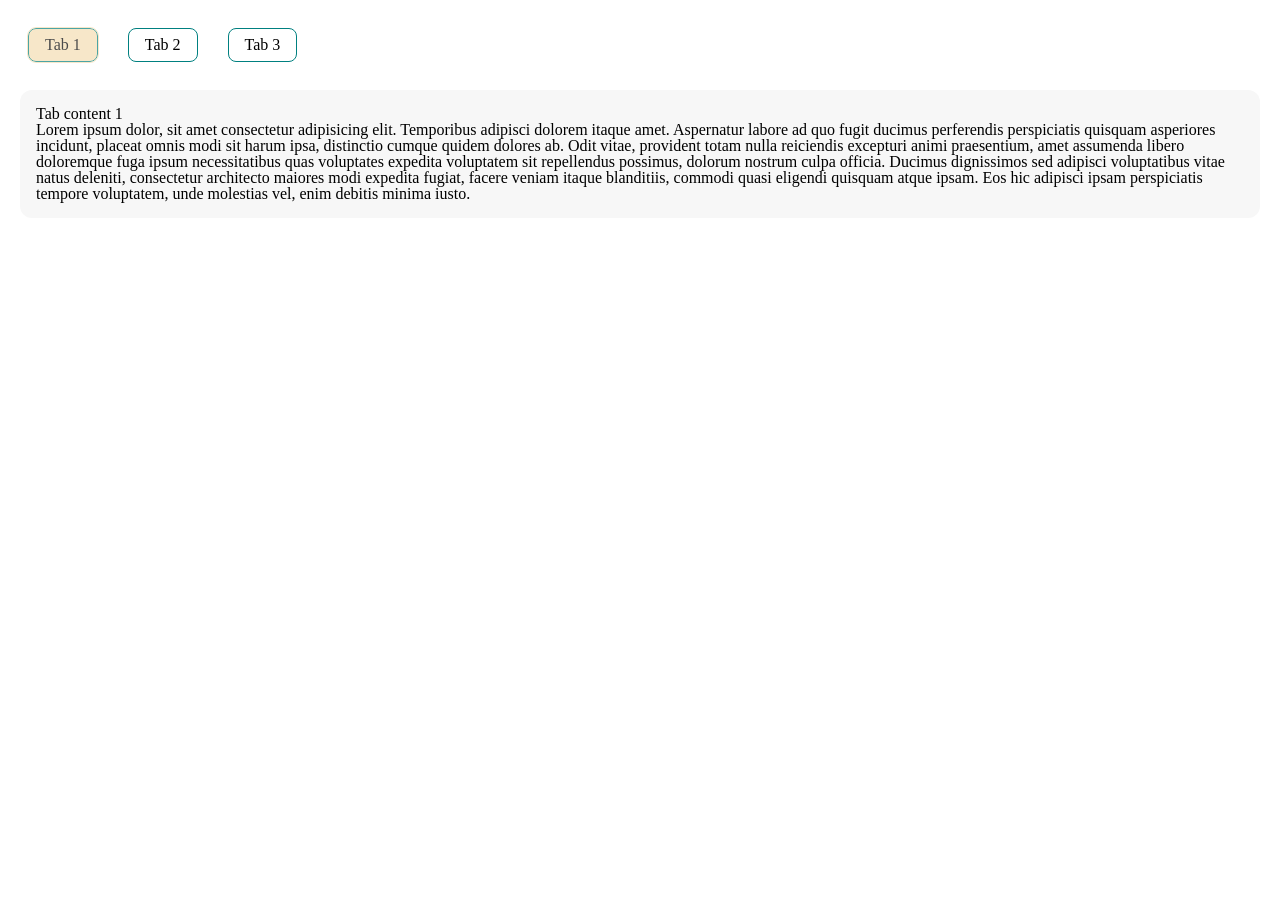
==== instructor/index.html @ 912cb60b "them bai sua cua giang vien: xay dung logic khoi tao cho Tabzy" ====
<!doctype html>
<html lang="en">
    <head>
        <meta charset="UTF-8" />
        <meta name="viewport" content="width=device-width, initial-scale=1.0" />
        <title>JS Tabs</title>

        <link rel="stylesheet" href="./styles.css" />
    </head>
    <body>
        <ul class="btn-row" id="tabs">
            <li>
                <a class="btn" href="#tab1">Tab 1</a>
            </li>
            <li>
                <a class="btn" href="#tab2">Tab 2</a>
            </li>
            <li>
                <a class="btn" href="#tab3">Tab 3</a>
            </li>
        </ul>

        <!-- Tab1 khi có class --active sẽ ẩn nội dung những tabs khác -->
        <div class="tabs">
            <div id="tab1">
                <h2>Tab content 1</h2>
                <p>
                    Lorem ipsum dolor, sit amet consectetur adipisicing elit. Temporibus adipisci dolorem itaque amet. Aspernatur labore ad quo fugit ducimus perferendis perspiciatis quisquam asperiores incidunt, placeat omnis modi sit harum ipsa, distinctio cumque quidem dolores ab. Odit vitae, provident totam nulla reiciendis excepturi animi praesentium, amet assumenda libero doloremque fuga ipsum necessitatibus quas voluptates expedita voluptatem sit repellendus possimus, dolorum nostrum
                    culpa officia. Ducimus dignissimos sed adipisci voluptatibus vitae natus deleniti, consectetur architecto maiores modi expedita fugiat, facere veniam itaque blanditiis, commodi quasi eligendi quisquam atque ipsam. Eos hic adipisci ipsam perspiciatis tempore voluptatem, unde molestias vel, enim debitis minima iusto.
                </p>
            </div>
            <div id="tab2">
                <h2>Tab content 2</h2>
                <p>
                    Lorem ipsum, dolor sit amet consectetur adipisicing elit. Optio blanditiis a voluptatum explicabo corrupti, ex fugit! Neque numquam repellat fugiat? Nobis, velit quis, ullam eos maxime doloribus animi eius nostrum minima iste quia quae nisi amet asperiores reiciendis a corporis vero rem praesentium quisquam natus necessitatibus tenetur. Quia laborum ut eum, eligendi quisquam ipsum, quidem possimus amet dicta quasi suscipit at nemo placeat qui quo excepturi. Nesciunt, sint.
                    Eos aliquam eius adipisci. Accusantium, ratione accusamus suscipit porro beatae impedit veniam commodi ad a mollitia atque sapiente aut molestiae rem modi vero, dolorem veritatis cupiditate molestias totam. Minus soluta mollitia consequuntur quidem labore corporis voluptates sapiente iure, natus illum nam eos quo vel asperiores, eveniet sequi, aliquam excepturi laborum error hic? Accusantium ab, quasi tempora necessitatibus officia quia repellat quod aut totam suscipit, alias
                    dolores iste at voluptate iure, omnis aspernatur consequuntur hic inventore odio nulla ullam possimus adipisci. Odio, quia!
                </p>
            </div>
            <div id="tab3">
                <h2>Tab content 3</h2>
                <p>
                    Lorem ipsum dolor sit amet consectetur adipisicing elit. Dolorem expedita debitis unde placeat, nihil ipsum possimus, accusamus neque ratione similique voluptate cumque eius pariatur est dolorum mollitia nam repellat quo labore laudantium molestiae impedit blanditiis corrupti animi. Culpa hic tenetur ipsa. Fuga accusantium excepturi numquam doloribus, quae earum, quaerat ab recusandae doloremque necessitatibus voluptatem minima ex ut modi illum praesentium libero saepe
                    mollitia at voluptates sed fugit dicta eos amet. Nisi voluptatum autem aliquam iusto est cupiditate soluta iste commodi. Asperiores perspiciatis est nesciunt ab et voluptas ratione quo optio nemo inventore accusamus, obcaecati eligendi animi dolorem, at sequi fugit nihil impedit aliquam ipsum dicta quod dignissimos! Optio asperiores beatae omnis consequuntur? Facilis quaerat repudiandae laborum unde quasi esse corporis, quam earum sint, amet provident nemo quos veritatis quas
                    impedit minus at velit? Ducimus ut quasi esse at doloremque magnam et praesentium, pariatur quas expedita laborum nemo nostrum beatae? Eos aliquam perspiciatis voluptatem earum non exercitationem! Tempora debitis nesciunt quos minima, vero reiciendis voluptates. Temporibus eaque unde deserunt. Quis eveniet modi tempore? Aliquid voluptates, perspiciatis eum at commodi facilis consequatur tempora eos quidem animi nemo nihil excepturi aliquam laboriosam explicabo delectus fugiat
                    error rerum autem possimus molestias. Ipsum, iure architecto.
                </p>
            </div>
        </div>
    </body>
    <script src="./tabs.js"></script>
</html>
---- instructor/styles.css ----
html,
body,
div,
span,
applet,
object,
iframe,
h1,
h2,
h3,
h4,
h5,
h6,
p,
blockquote,
pre,
a,
abbr,
acronym,
address,
big,
cite,
code,
del,
dfn,
em,
img,
ins,
kbd,
q,
s,
samp,
small,
strike,
strong,
sub,
sup,
tt,
var,
b,
u,
i,
center,
dl,
dt,
dd,
ol,
ul,
li,
fieldset,
form,
label,
legend,
table,
caption,
tbody,
tfoot,
thead,
tr,
th,
td,
article,
aside,
canvas,
details,
embed,
figure,
figcaption,
footer,
header,
hgroup,
menu,
nav,
output,
ruby,
section,
summary,
time,
mark,
audio,
video {
    margin: 0;
    padding: 0;
    border: 0;
    font-size: 100%;
    font: inherit;
    vertical-align: baseline;
}
/* HTML5 display-role reset for older browsers */
article,
aside,
details,
figcaption,
figure,
footer,
header,
hgroup,
menu,
nav,
section {
    display: block;
}
body {
    line-height: 1;
}
ol,
ul {
    list-style: none;
}
blockquote,
q {
    quotes: none;
}
blockquote:before,
blockquote:after,
q:before,
q:after {
    content: "";
    content: none;
}
table {
    border-collapse: collapse;
    border-spacing: 0;
}

a {
    text-decoration: none;
    color: inherit;
}

body {
    padding: 20px;
}

.btn-row {
    display: flex;
    gap: 30px;
    align-items: center;
    padding: 8px;
}

.btn-row li {
    display: flex;
}

.btn {
    width: 100%;
    border-radius: 8px;
    display: inline-block;
    text-align: center;
    padding: 8px 16px;
    border: 1px solid teal;
}

.tabs {
    margin-top: 20px;
    border-radius: 12px;
    background: #f7f7f7;
    padding: 16px;
}

.Tabzy--active {
    opacity: 0.7;
    outline: 1px solid wheat;
    background: wheat;
    border-radius: 8px;
    width: fit-content;
}
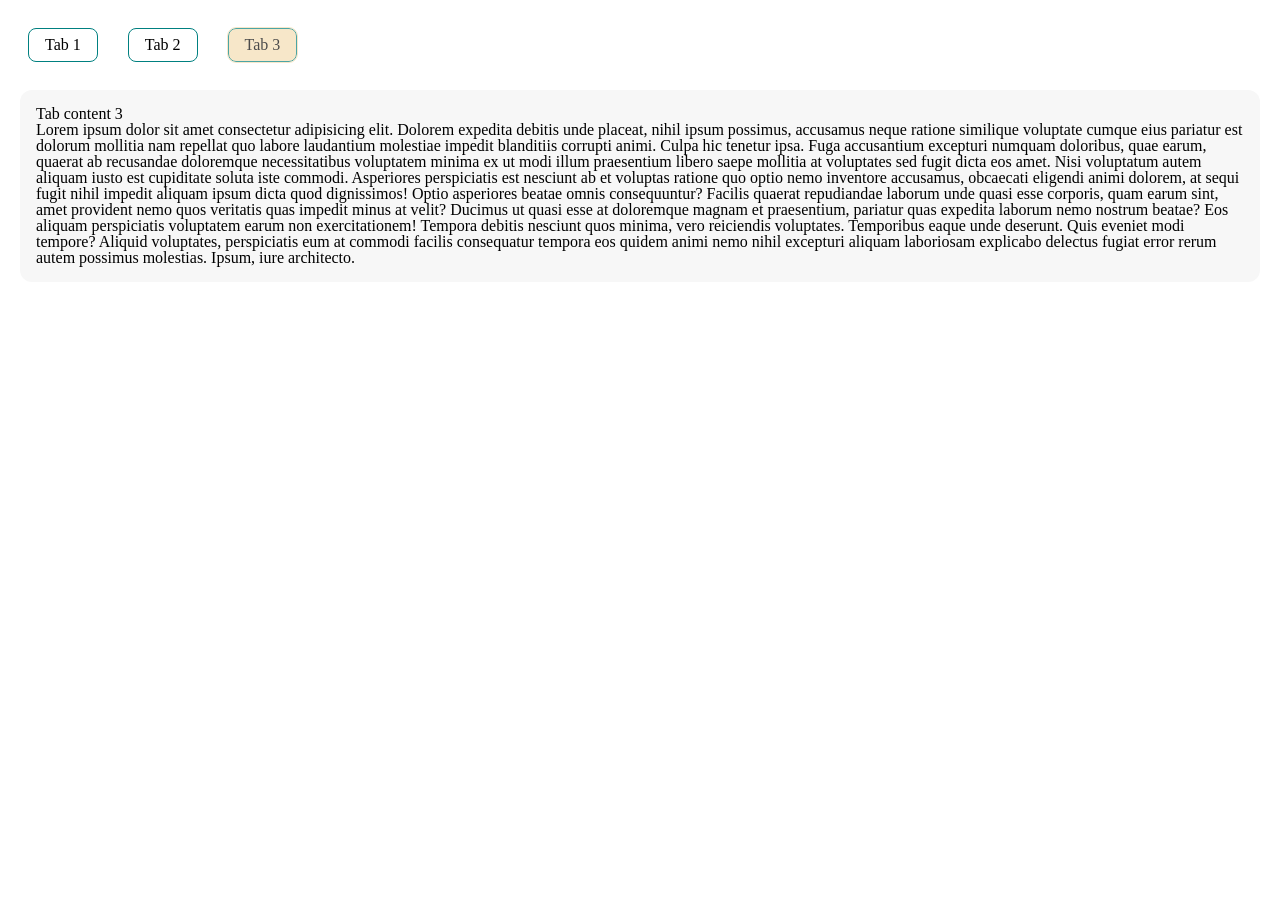
==== commit dfd399ed: "them code chua bai: tao phuong thuc switch va destroy" ====
--- a/instructor/index.html
+++ b/instructor/index.html
@@ -48,5 +48,6 @@
             </div>
         </div>
     </body>
-    <script src="./tabs.js"></script>
+    <script src="./InstructTab.js"></script>
+    <!-- <script src="tabs.js"></script> -->
 </html>
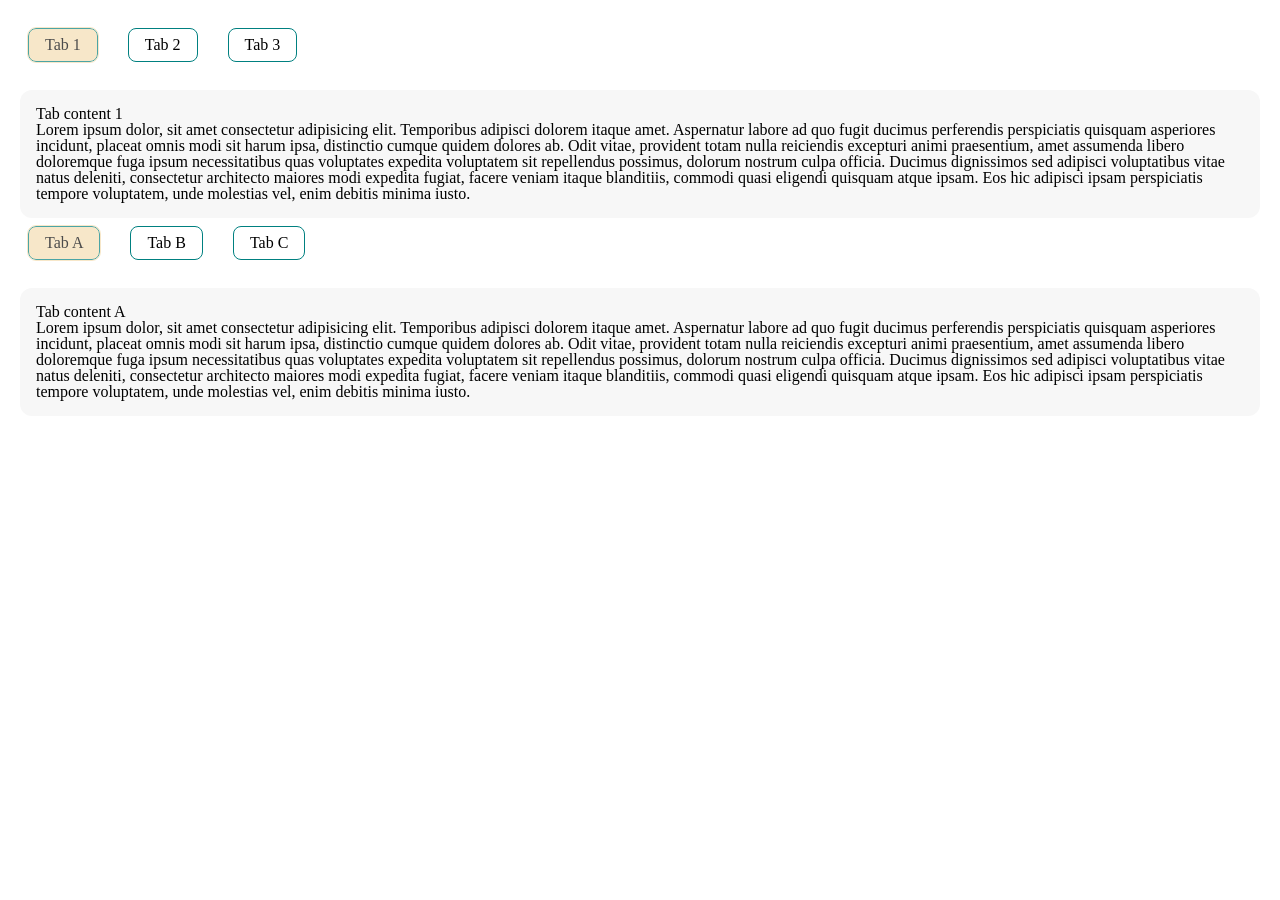
==== commit 183c13c6: "thêm tính năng lưu tab lên url" ====
--- a/instructor/index.html
+++ b/instructor/index.html
@@ -47,6 +47,46 @@
                 </p>
             </div>
         </div>
+
+        <ul class="btn-row" id="tabs1">
+            <li>
+                <a class="btn" href="#tabA">Tab A</a>
+            </li>
+            <li>
+                <a class="btn" href="#tabB">Tab B</a>
+            </li>
+            <li>
+                <a class="btn" href="#tabC">Tab C</a>
+            </li>
+        </ul>
+
+        <!-- Tab1 khi có class --active sẽ ẩn nội dung những tabs khác -->
+        <div class="tabs">
+            <div id="tabA">
+                <h2>Tab content A</h2>
+                <p>
+                    Lorem ipsum dolor, sit amet consectetur adipisicing elit. Temporibus adipisci dolorem itaque amet. Aspernatur labore ad quo fugit ducimus perferendis perspiciatis quisquam asperiores incidunt, placeat omnis modi sit harum ipsa, distinctio cumque quidem dolores ab. Odit vitae, provident totam nulla reiciendis excepturi animi praesentium, amet assumenda libero doloremque fuga ipsum necessitatibus quas voluptates expedita voluptatem sit repellendus possimus, dolorum nostrum
+                    culpa officia. Ducimus dignissimos sed adipisci voluptatibus vitae natus deleniti, consectetur architecto maiores modi expedita fugiat, facere veniam itaque blanditiis, commodi quasi eligendi quisquam atque ipsam. Eos hic adipisci ipsam perspiciatis tempore voluptatem, unde molestias vel, enim debitis minima iusto.
+                </p>
+            </div>
+            <div id="tabB">
+                <h2>Tab content B</h2>
+                <p>
+                    Lorem ipsum, dolor sit amet consectetur adipisicing elit. Optio blanditiis a voluptatum explicabo corrupti, ex fugit! Neque numquam repellat fugiat? Nobis, velit quis, ullam eos maxime doloribus animi eius nostrum minima iste quia quae nisi amet asperiores reiciendis a corporis vero rem praesentium quisquam natus necessitatibus tenetur. Quia laborum ut eum, eligendi quisquam ipsum, quidem possimus amet dicta quasi suscipit at nemo placeat qui quo excepturi. Nesciunt, sint.
+                    Eos aliquam eius adipisci. Accusantium, ratione accusamus suscipit porro beatae impedit veniam commodi ad a mollitia atque sapiente aut molestiae rem modi vero, dolorem veritatis cupiditate molestias totam. Minus soluta mollitia consequuntur quidem labore corporis voluptates sapiente iure, natus illum nam eos quo vel asperiores, eveniet sequi, aliquam excepturi laborum error hic? Accusantium ab, quasi tempora necessitatibus officia quia repellat quod aut totam suscipit, alias
+                    dolores iste at voluptate iure, omnis aspernatur consequuntur hic inventore odio nulla ullam possimus adipisci. Odio, quia!
+                </p>
+            </div>
+            <div id="tabC">
+                <h2>Tab content C</h2>
+                <p>
+                    Lorem ipsum dolor sit amet consectetur adipisicing elit. Dolorem expedita debitis unde placeat, nihil ipsum possimus, accusamus neque ratione similique voluptate cumque eius pariatur est dolorum mollitia nam repellat quo labore laudantium molestiae impedit blanditiis corrupti animi. Culpa hic tenetur ipsa. Fuga accusantium excepturi numquam doloribus, quae earum, quaerat ab recusandae doloremque necessitatibus voluptatem minima ex ut modi illum praesentium libero saepe
+                    mollitia at voluptates sed fugit dicta eos amet. Nisi voluptatum autem aliquam iusto est cupiditate soluta iste commodi. Asperiores perspiciatis est nesciunt ab et voluptas ratione quo optio nemo inventore accusamus, obcaecati eligendi animi dolorem, at sequi fugit nihil impedit aliquam ipsum dicta quod dignissimos! Optio asperiores beatae omnis consequuntur? Facilis quaerat repudiandae laborum unde quasi esse corporis, quam earum sint, amet provident nemo quos veritatis quas
+                    impedit minus at velit? Ducimus ut quasi esse at doloremque magnam et praesentium, pariatur quas expedita laborum nemo nostrum beatae? Eos aliquam perspiciatis voluptatem earum non exercitationem! Tempora debitis nesciunt quos minima, vero reiciendis voluptates. Temporibus eaque unde deserunt. Quis eveniet modi tempore? Aliquid voluptates, perspiciatis eum at commodi facilis consequatur tempora eos quidem animi nemo nihil excepturi aliquam laboriosam explicabo delectus fugiat
+                    error rerum autem possimus molestias. Ipsum, iure architecto.
+                </p>
+            </div>
+        </div>
     </body>
     <script src="./InstructTab.js"></script>
     <!-- <script src="tabs.js"></script> -->
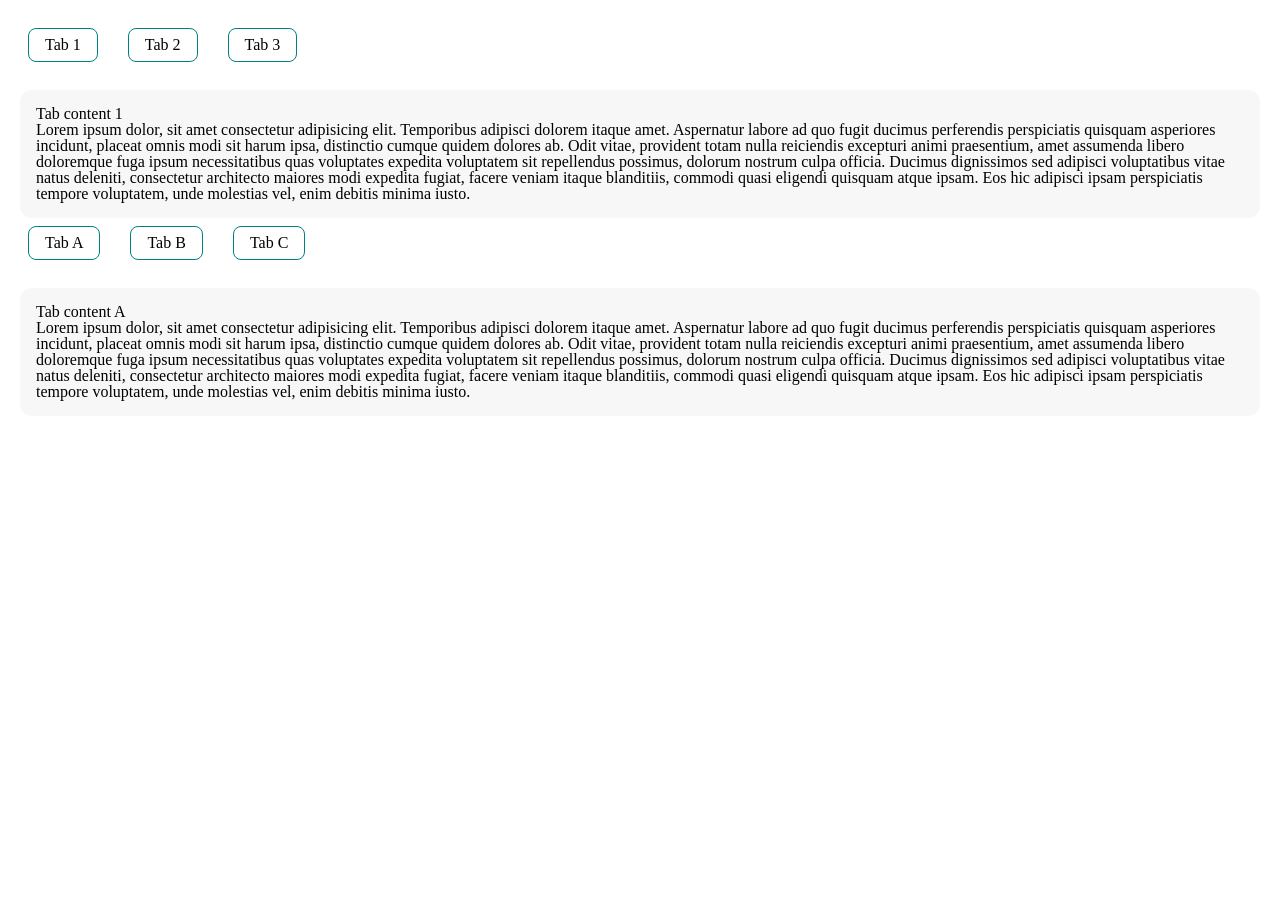
==== commit e7b62c49: "hoàn thiện dự án" ====
--- a/instructor/index.html
+++ b/instructor/index.html
@@ -88,6 +88,7 @@
             </div>
         </div>
     </body>
+    <!-- <script src="./selfQueryParameter.js"></script> -->
     <script src="./InstructTab.js"></script>
     <!-- <script src="tabs.js"></script> -->
 </html>
